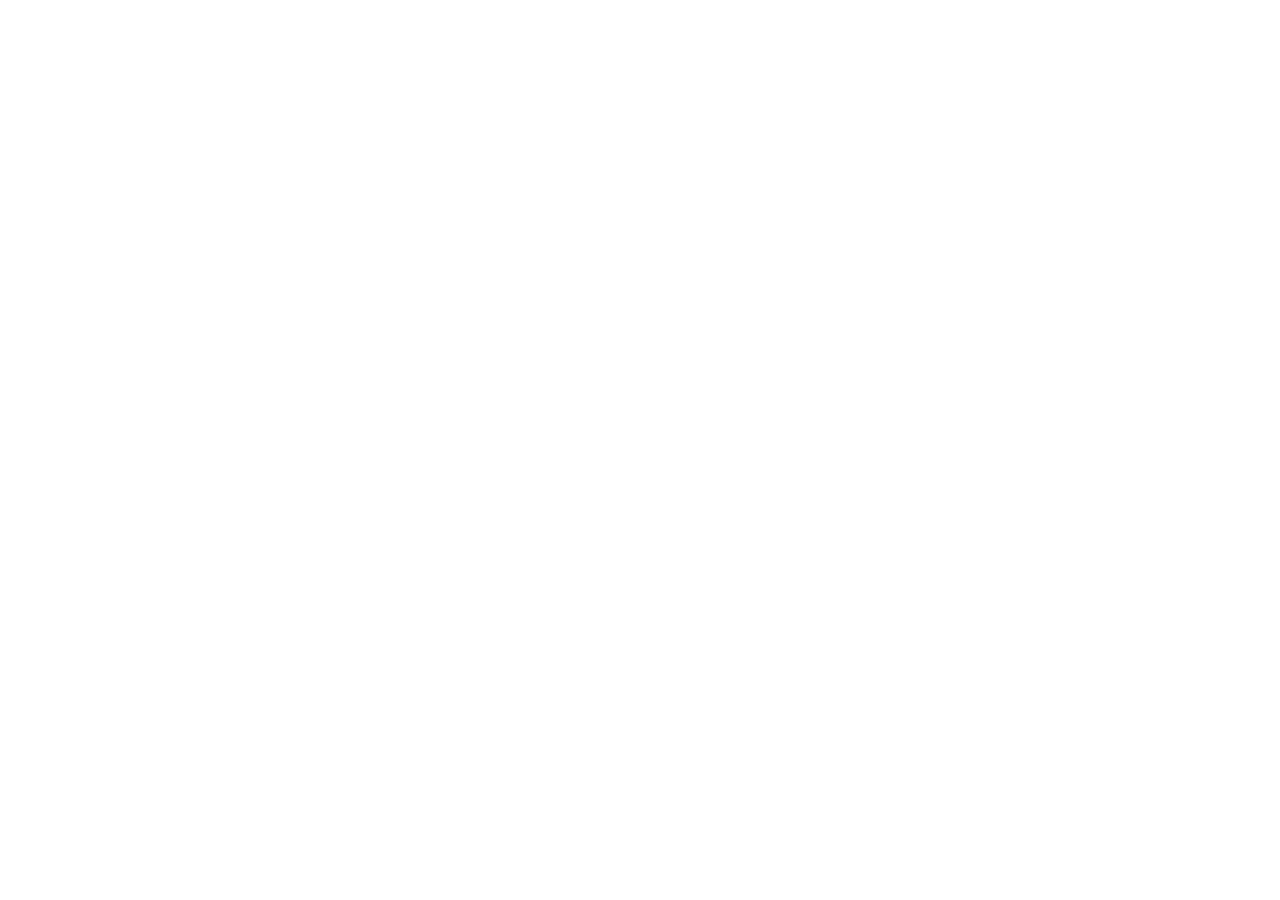
==== progetto-settimana3/index.html @ 86fb7181 "ps3 - start commit" ====
<!DOCTYPE html>
<html lang="it">
<head>
  <meta charset="UTF-8">
  <meta name="viewport" content="width=device-width, initial-scale=1.0">
  <title>Week Project — Settimana III</title>
  <link rel="stylesheet" href="style.css">
</head>
<body>

  <header>
    <!-- Titolo dell'app + sottotitolo + button tema chiaro/scuro -->
  </header>

  <main>

    <section class="form">
      <!-- Form di inserimento di nuovi elementi -->
    </section>

    <section class="controlli">
      <!-- Ricerca live, filtro (select), ordinamento -->
    </section>

    <section class="statistiche">
      <!-- Conteggi e/o barre orizzontali -->
    </section>

    <section class="lista">
      <!-- Container che render() ricostruisce a ogni cambio di stato -->
    </section>

    <div id="notifica"></div>

  </main>

  <footer>
    <!-- Autore, anno -->
  </footer>

  <script src="script.js"></script>
</body>
</html>
---- progetto-settimana3/style.css ----
/* CSS reset minimo */
* {
  margin: 0;
  padding: 0;
  box-sizing: border-box;
}

body {
  font-family: -apple-system, BlinkMacSystemFont, "Segoe UI", Roboto, Helvetica, Arial, sans-serif;
  line-height: 1.5;
  color: #111;
  background: #fff;
}

img {
  max-width: 100%;
  display: block;
}

a {
  color: inherit;
  text-decoration: none;
}

button {
  font-family: inherit;
  cursor: pointer;
  border: none;
  background: none;
}

/* Notifica nascosta di default */
#notifica {
  display: none;
}

/* Scrivi qui sotto i tuoi stili */
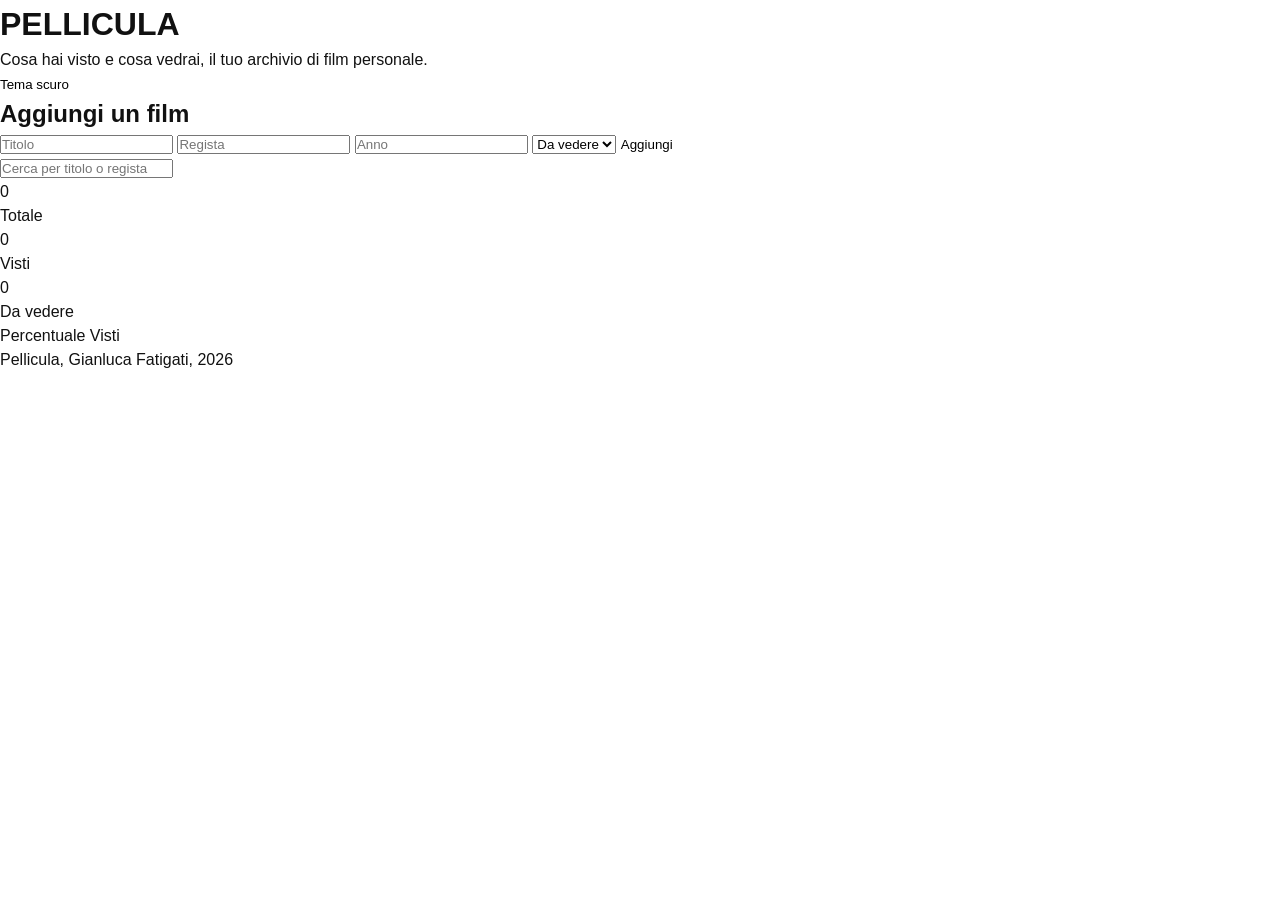
==== commit 66723365: "ps3 - base html" ====
--- a/progetto-settimana3/index.html
+++ b/progetto-settimana3/index.html
@@ -1,43 +1,76 @@
-<!DOCTYPE html>
+<!doctype html>
 <html lang="it">
-<head>
-  <meta charset="UTF-8">
-  <meta name="viewport" content="width=device-width, initial-scale=1.0">
-  <title>Week Project — Settimana III</title>
-  <link rel="stylesheet" href="style.css">
-</head>
-<body>
+  <head>
+    <meta charset="UTF-8" />
+    <meta name="viewport" content="width=device-width, initial-scale=1.0" />
+    <title>Pellicula</title>
+    <link rel="stylesheet" href="style.css" />
+  </head>
+  <body>
+    <header>
+      <h1>PELLICULA</h1>
+      <p>Cosa hai visto e cosa vedrai, il tuo archivio di film personale.</p>
+      <button id="btn-tema">Tema scuro</button>
+    </header>
 
-  <header>
-    <!-- Titolo dell'app + sottotitolo + button tema chiaro/scuro -->
-  </header>
+    <main>
+      <section class="form">
+        <h2>Aggiungi un film</h2>
+        <form id="form-film">
+          <input type="text" id="titolo" placeholder="Titolo" />
+          <input type="text" id="regista" placeholder="Regista" />
+          <input type="number" id="anno" placeholder="Anno" />
+          <select id="visto">
+            <option value="no">Da vedere</option>
+            <option value="si">Visto</option>
+          </select>
+          <button type="submit">Aggiungi</button>
+        </form>
+        <p id="errore"></p>
+      </section>
 
-  <main>
+      <section class="controlli">
+        <input
+          type="search"
+          id="ricerca"
+          placeholder="Cerca per titolo o regista"
+        />
+      </section>
 
-    <section class="form">
-      <!-- Form di inserimento di nuovi elementi -->
-    </section>
+      <section class="statistiche">
+        <div class="contatore">
+          <span id="num-totale">0</span>
+          <p>Totale</p>
+        </div>
 
-    <section class="controlli">
-      <!-- Ricerca live, filtro (select), ordinamento -->
-    </section>
+        <div class="contatore">
+          <span id="num-visti">0</span>
+          <p>Visti</p>
+        </div>
 
-    <section class="statistiche">
-      <!-- Conteggi e/o barre orizzontali -->
-    </section>
+        <div class="contatore">
+          <span id="num-da-vedere">0</span>
+          <p>Da vedere</p>
+        </div>
 
-    <section class="lista">
-      <!-- Container che render() ricostruisce a ogni cambio di stato -->
-    </section>
+        <div class="barra">
+          <div id="barra-visti"></div>
+        </div>
 
-    <div id="notifica"></div>
+        <p>Percentuale Visti</p>
+      </section>
 
-  </main>
+      <section class="lista">
+        <ul id="lista-film"></ul>
+      </section>
 
-  <footer>
-    <!-- Autore, anno -->
-  </footer>
+      <div id="notifica"></div>
+    </main>
 
-  <script src="script.js"></script>
-</body>
+    <footer>
+      <p>Pellicula, Gianluca Fatigati, 2026</p>
+    </footer>
+
+    <script src="script.js"></script>
+  </body>
 </html>
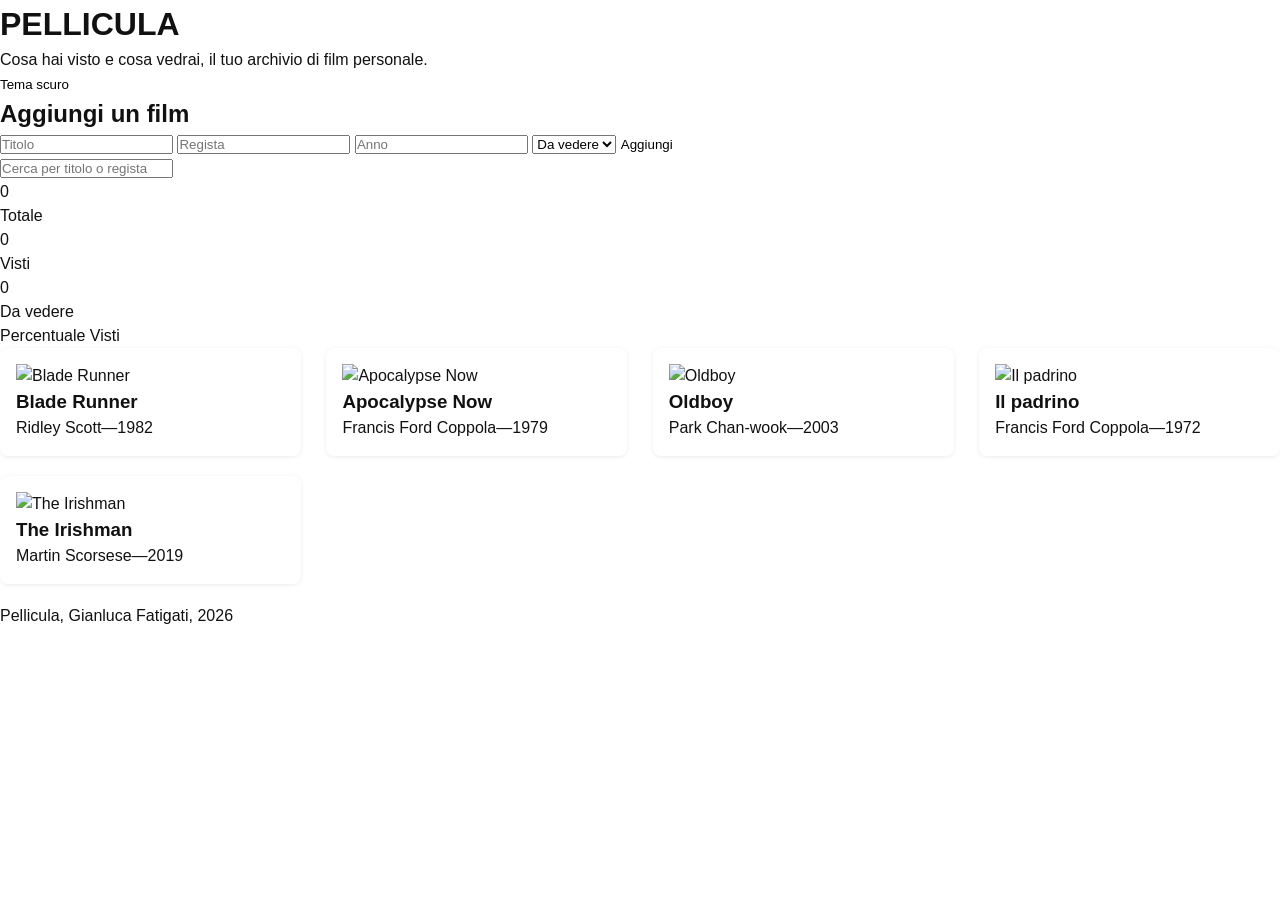
==== commit 194034d9: "ps3 - card locandine film" ====
--- a/progetto-settimana3/index.html
+++ b/progetto-settimana3/index.html
@@ -62,6 +62,7 @@
 
       <section class="lista">
         <ul id="lista-film"></ul>
+        <div id="lista-film" class="griglia"></div>
       </section>
 
       <div id="notifica"></div>
--- a/progetto-settimana3/style.css
+++ b/progetto-settimana3/style.css
@@ -35,3 +35,40 @@
 }
 
 /* Scrivi qui sotto i tuoi stili */
+.card {
+  float: left;
+  width: 23.5%;
+  margin-right: 2%;
+  margin-bottom: 20px;
+  background-color: white;
+  border-radius: 8px;
+  box-shadow: 0 1px 4px rgba(0, 0, 0, 0.08);
+}
+
+.card:hover {
+  margin-top: -4px;
+  margin-bottom: 24px;
+  box-shadow: 0 4px 12px rgba(0, 0, 0, 0.15);
+}
+
+.card img {
+  width: 100%;
+}
+
+.card:nth-child(4n) {
+  margin-right: 0;
+}
+
+.card:nth-child(4n+1) {
+  clear: left;
+}
+
+.griglia::after {
+  content: "";
+  display: block;
+  clear: both;
+}
+
+.lista .card {
+  padding: 16px;
+}
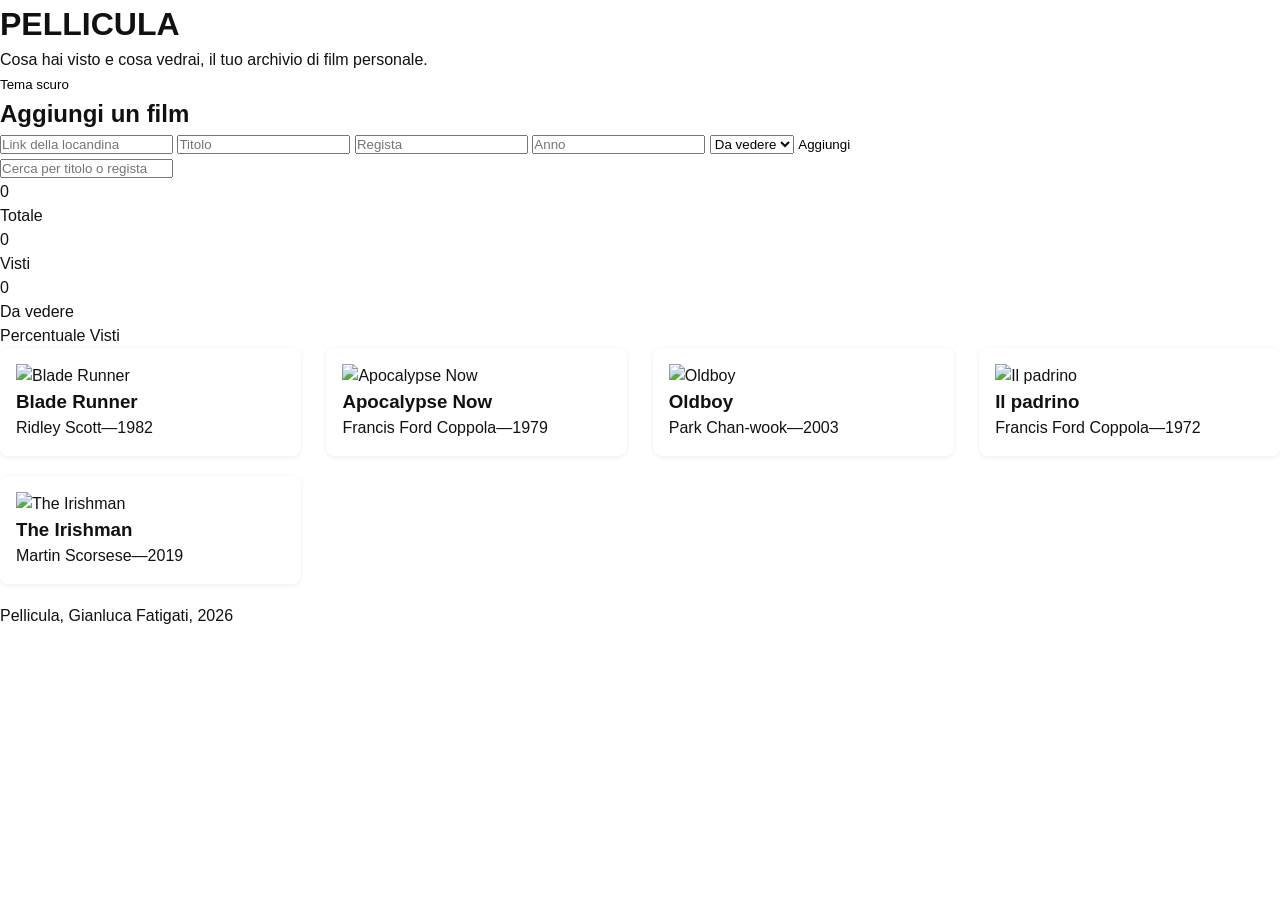
==== commit 66f0b55a: "ps3 - messaggio errore" ====
--- a/progetto-settimana3/index.html
+++ b/progetto-settimana3/index.html
@@ -17,6 +17,11 @@
       <section class="form">
         <h2>Aggiungi un film</h2>
         <form id="form-film">
+          <input
+            type="text"
+            id="locandina"
+            placeholder="Link della locandina"
+          />
           <input type="text" id="titolo" placeholder="Titolo" />
           <input type="text" id="regista" placeholder="Regista" />
           <input type="number" id="anno" placeholder="Anno" />
@@ -61,7 +66,6 @@
       </section>
 
       <section class="lista">
-        <ul id="lista-film"></ul>
         <div id="lista-film" class="griglia"></div>
       </section>
 
